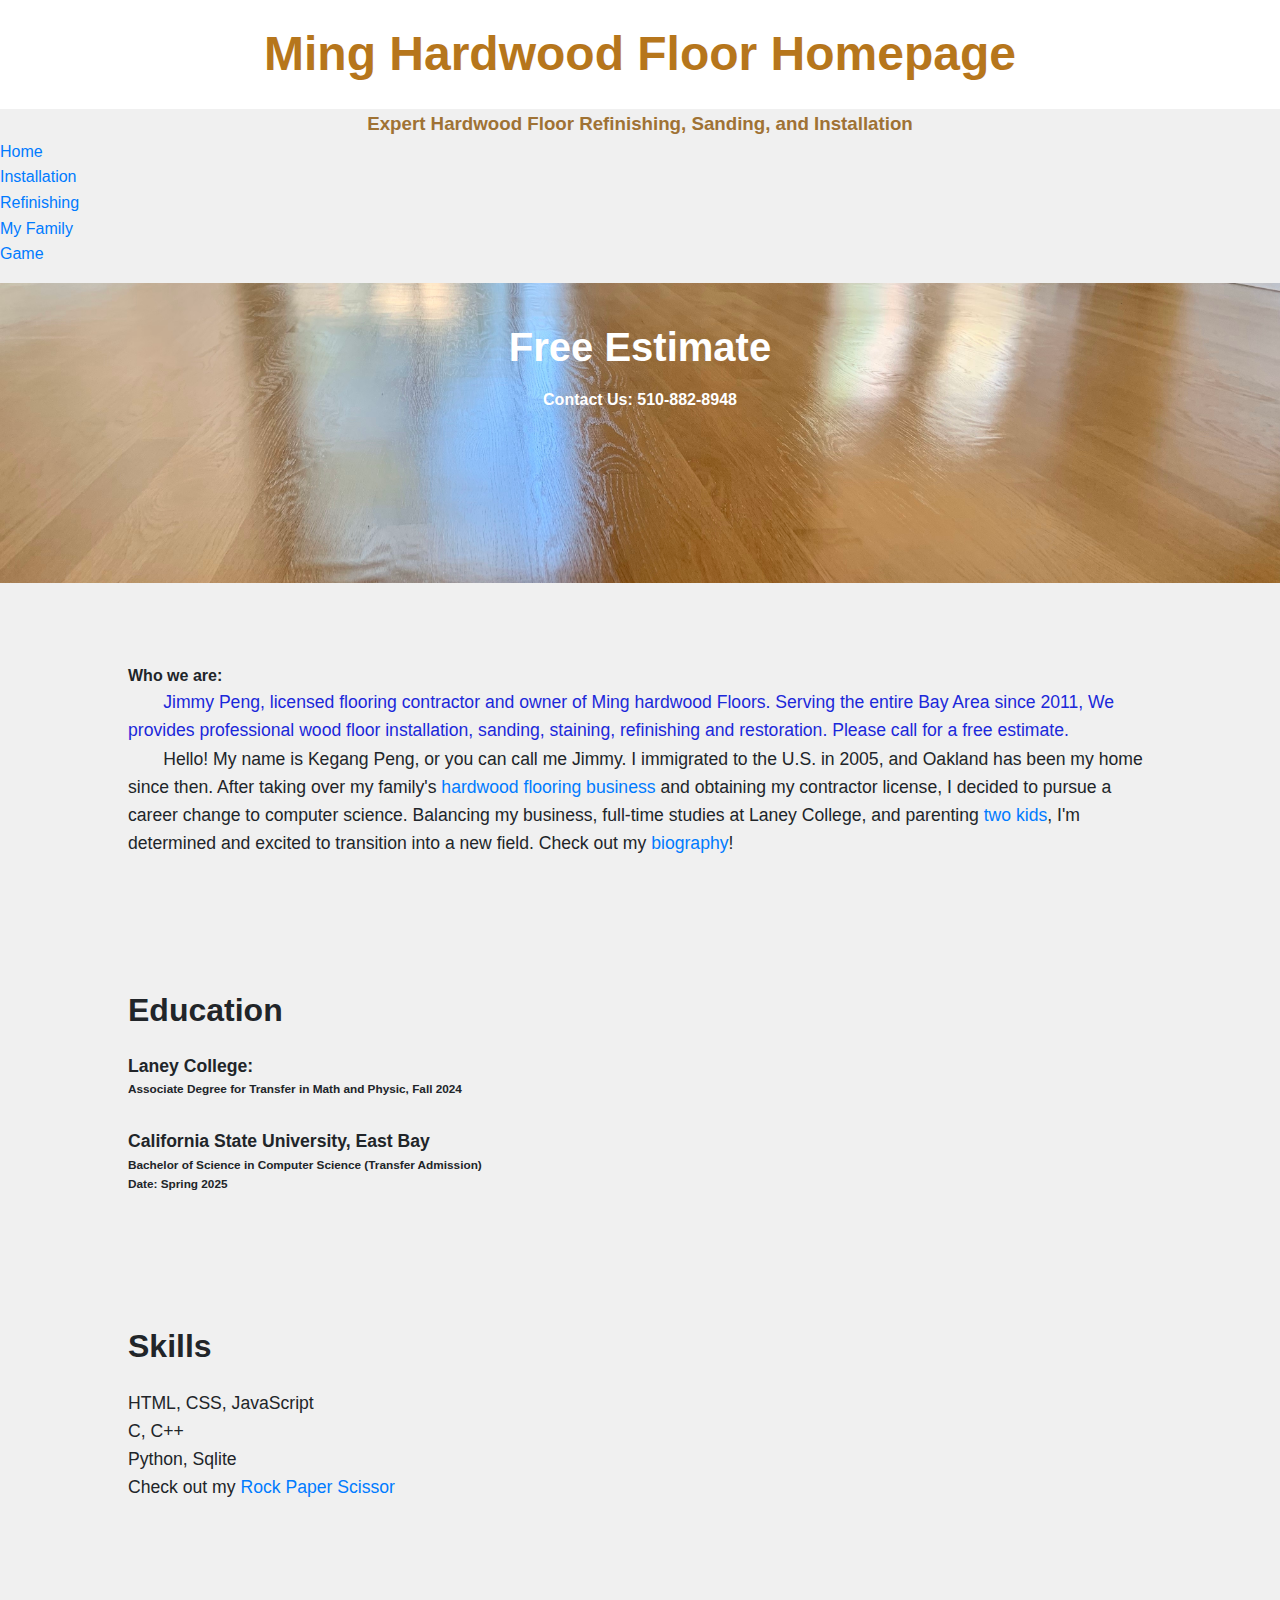
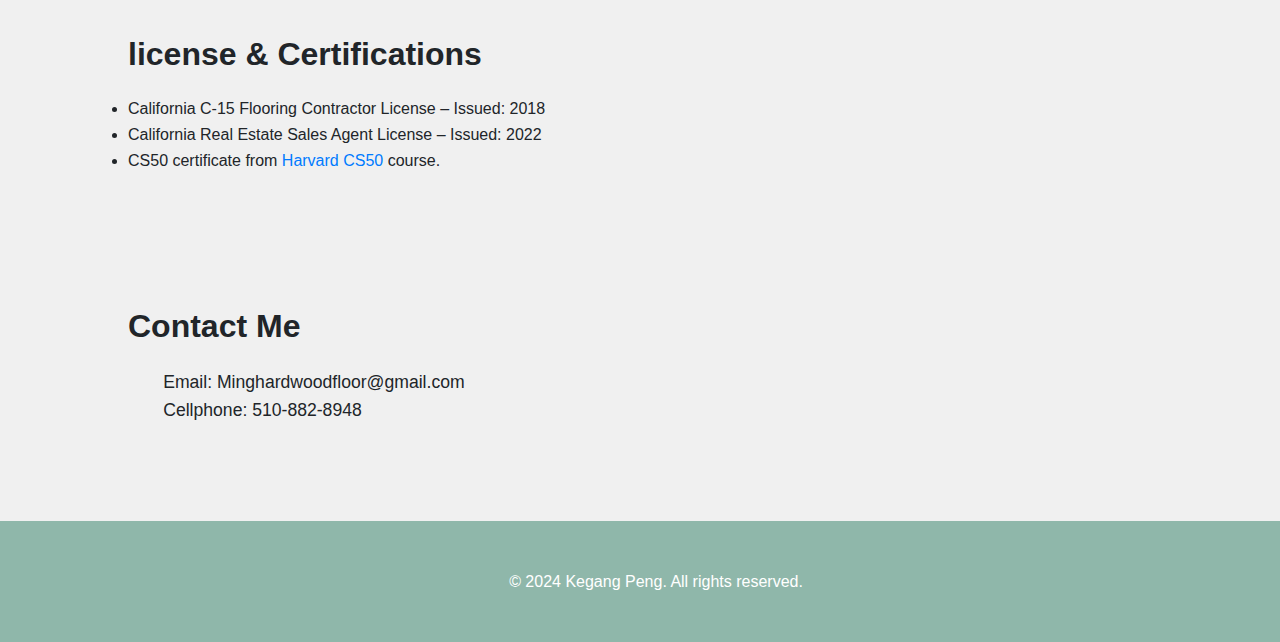
==== index.html @ 666d191d "fixing homepage" ====
<!DOCTYPE html>

<html lang="en">
    <head>
        <meta charset="utf-8">
        <meta name="viewport" content="width=device-width, initial-scale=1">

        <link href="https://cdn.jsdelivr.net/npm/bootstrap@5.2.3/dist/css/bootstrap.min.css" rel="stylesheet" integrity="sha384-rbsA2VBKQhggwzxH7pPCaAqO46MgnOM80zW1RWuH61DGLwZJEdK2Kadq2F9CUG65" crossorigin="anonymous">
        <script src="https://cdn.jsdelivr.net/npm/bootstrap@5.2.3/dist/js/bootstrap.bundle.min.js" integrity="sha384-kenU1KFdBIe4zVF0s0G1M5b4hcpxyD9F7jL+jjXkk+Q2h455rYXK/7HAuoJl+0I4" crossorigin="anonymous"></script>
        <link href="styles.css" rel="stylesheet">
        <title>Ming Hardwood Floor</title>



    </head>
    <body>
        <h1 class="headerColor">Ming Hardwood Floor Homepage</h1>
        <h3 id="expert"> Expert Hardwood Floor Refinishing, Sanding, and Installation</h3>
        

        <nav aria-label="breadcrumb">
            <ol class="breadcrumb">
              <li class="breadcrumb-item"><a href="#">Home</a></li>
              <li class="breadcrumb-item"><a href="Installation.html">Installation</a></li>
              <li class="breadcrumb-item"><a href="Refinishing.html">Refinishing</a></li>
              <li class="breadcrumb-item"><a href="myfamily.html">My Family</a></li>
              <li class="breadcrumb-item"><a href="game.html">Game</a></li>
            </ol>
        </nav>

        <header>
            <div class = "freeestimate">
              <h1>Free Estimate</h1>
              <h4>Contact Us: 510-882-8948</h4>
            </div>

      </header>

      <section id="intro">
          <div class="container">
              <h4>Who we are:</h4>
              <p style="color:rgb(27, 40, 218)">
                Jimmy Peng, licensed flooring contractor and owner of Ming hardwood Floors.
                Serving the entire Bay Area since 2011, 
                We provides professional wood floor installation, sanding, staining, refinishing and restoration. 
                Please call for a free estimate.
                </p>
                <p>
                Hello! My name is Kegang Peng, or you can call me Jimmy. I immigrated to the U.S. in 2005,
                and Oakland has been my home since then. After taking over my family's
                <a href="myjob.html">hardwood flooring business</a>
                and obtaining my contractor license, I decided to pursue a career change to computer science.
                Balancing my business, full-time studies at Laney College, and parenting
                <a href="myfamily.html">two kids</a>,
                I'm determined and excited to transition into a new field. Check out
                my <a href="biography.html">biography</a>!
              </p>
          </div>
      </section>

      <section id="education">
          <div class="container">
              <h2>Education</h2>
              <ul>
                  <h4>Laney College:</h4>
                  <h6>Associate Degree for Transfer in Math and Physic, Fall 2024</h6>
                  <br>
                  <h4>California State University, East Bay</h4>
                  <h6>Bachelor of Science in Computer Science (Transfer Admission)</h6>
                  <h6>Date: Spring 2025</h6>
              </ul>
          </div>
      </section>

      <section id="skills">
          <div class="container">
              <h2>Skills</h2>
              <ul>
                  <li>HTML, CSS, JavaScript</li>
                  <li>C, C++</li>
                  <li>Python, Sqlite</li>
                  <li style="font-style: normal;">Check out my <a href="game.html">Rock Paper Scissor</a></i>

              </ul>
          </div>
      </section>

    <section id="contact">
        <div class="container">
            <h2>license & Certifications</h2>
            <li>California C-15 Flooring Contractor License – Issued: 2018</li>
            <li>California Real Estate Sales Agent License – Issued: 2022</li>
            <li>CS50 certificate from <a href="https://cs50.harvard.edu/x/2024/">Harvard CS50</a> course.</li>
        </div>
    </section>
        
      <section id="contact">
          <div class="container">
              <h2>Contact Me</h2>
              <p>Email: Minghardwoodfloor@gmail.com</p>
              <p>Cellphone: 510-882-8948</p>
          </div>
      </section>

      <footer>
          <div class="container">
              <p>&copy; 2024 Kegang Peng. All rights reserved.</p>
          </div>
      </footer>


    </body>
</html>
---- styles.css ----
body {
    background-color: #fff;
    color: #212529;
    font-size: 1rem;
    font-weight: 400;
    line-height: 1.5;
    margin: 0;
    text-align: left;
}



.container {
    margin-left: auto;
    margin-right: auto;
    padding-left: 15px;
    padding-right: 15px;
}

.header {
    background-color: #182f67;
    color: #fff;
    margin-bottom: 2rem;
    padding: 2rem 1rem;
    text-align: center;
}
.biographyHeader {
    background-color: #6cacaf;
    color: #fffffff4;
    margin-bottom: 2rem;
    padding: 2rem 1rem;
    text-align: center;
}

.section {
    padding: 0.5rem 2rem 1rem 2rem;
}

.section:hover {
    background-color: #f5f5f5;
    transition: color 2s ease-in-out, background-color 0.15s ease-in-out;
}

h1 {
    font-family: 'Montserrat', sans-serif;
    font-size: 48px;
}

button, input[type="submit"] {
    background-color: #d9edff;
    border: 1px solid transparent;
    border-radius: 0.25rem;
    font-size: 0.95rem;
    font-weight: 400;
    line-height: 1.5;
    padding: 0.375rem 0.75rem;
    text-align: center;
    transition: color 0.15s ease-in-out, background-color 0.15s ease-in-out, border-color 0.15s ease-in-out, box-shadow 0.15s ease-in-out;
    vertical-align: middle;
}


input[type="text"] {
    line-height: 1.8;
    width: 25%;
}

input[type="text"]:hover {
    background-color: #f5f5f5;
    transition: color 2s ease-in-out, background-color 0.15s ease-in-out;
}

p
{
    text-indent: 2em;
    font-size: 1.2rem;
}


.imageposition {
    display: flex;                /* Enable Flexbox */
    justify-content: center;      /* Center horizontally */
    align-items: center;          /* Center vertically */
    width: 100%;                  /* Set width to full width */
}

.imageposition img {
    max-width: 100%;              /* Ensure the image does not overflow the container */
    height: auto;                 /* Maintain aspect ratio */
}

.video-container{
    display: flex;
    justify-content: center;
    /* align-item: center; */
}



/* Reset default browser styles */
* {
    margin: 0;
    padding: 0;
    box-sizing: border-box;
}

body {
    font-family: Arial, sans-serif;
    line-height: 1.6;
    background-color: #f0f0f0;
}

.headerColor{
    background-color: #fff;
    color: #b6761c;
    text-align: center;
    padding: 1rem 0;
}
header {
    /* background-color: #8fb7aa; */
    color: #fff;
    text-align: center;
    padding: 1rem 0;
}

header h1 {
    font-size: 2.5rem;
    margin-bottom: 0.5rem;
}

header p {
    font-size: 1.2rem;
    font-style: italic;
}

.freeestimate{
    width: 100%;
    margin: 0 auto;
    padding: 2rem 0;
    height: 300px;
    background-image: url(9.jpg);
    background-size:cover;
    /* background-repeat: no-repeat; */
    background-position: center;
    /* background-attachment: fixed; */
  
}
.container {
    width: 80%;
    margin: 0 auto;
    padding: 2rem 0;
}

section {
    padding: 2rem 0;
}

section h2 {
    font-size: 2rem;
    margin-bottom: 1rem;
}

section p, section ul {
    font-size: 1.1rem;
}

ul {
    list-style-type: none;
}

footer {
    background-color: #8fb7aa;
    color: #fff;
    text-align: center;
    padding: 1rem 0;
    margin-top: 2rem;
}

footer p {
    font-size: 1rem;
}

a {
    color: #007bff; /* Link color */
    text-decoration: none;
}

a:hover {
    text-decoration: underline;
}
.center{
    display: flex;
    justify-content: center;
    align-items: center;
}
.scoretable{
    border: 1px solid rgb(240, 12, 27);
    margin-right: 10%;
}

#scoretable table, th, td {
    border:1px solid blue;
    padding: 3px;
    align-items: center;
    text-align: center;
}

#rock, #paper, #scissor{
    background-color:aquamarine;
}

#pc{
    background-color: rgb(245, 238, 148);
}

#expert{
    color: #9f7234;
    text-align: center;
}
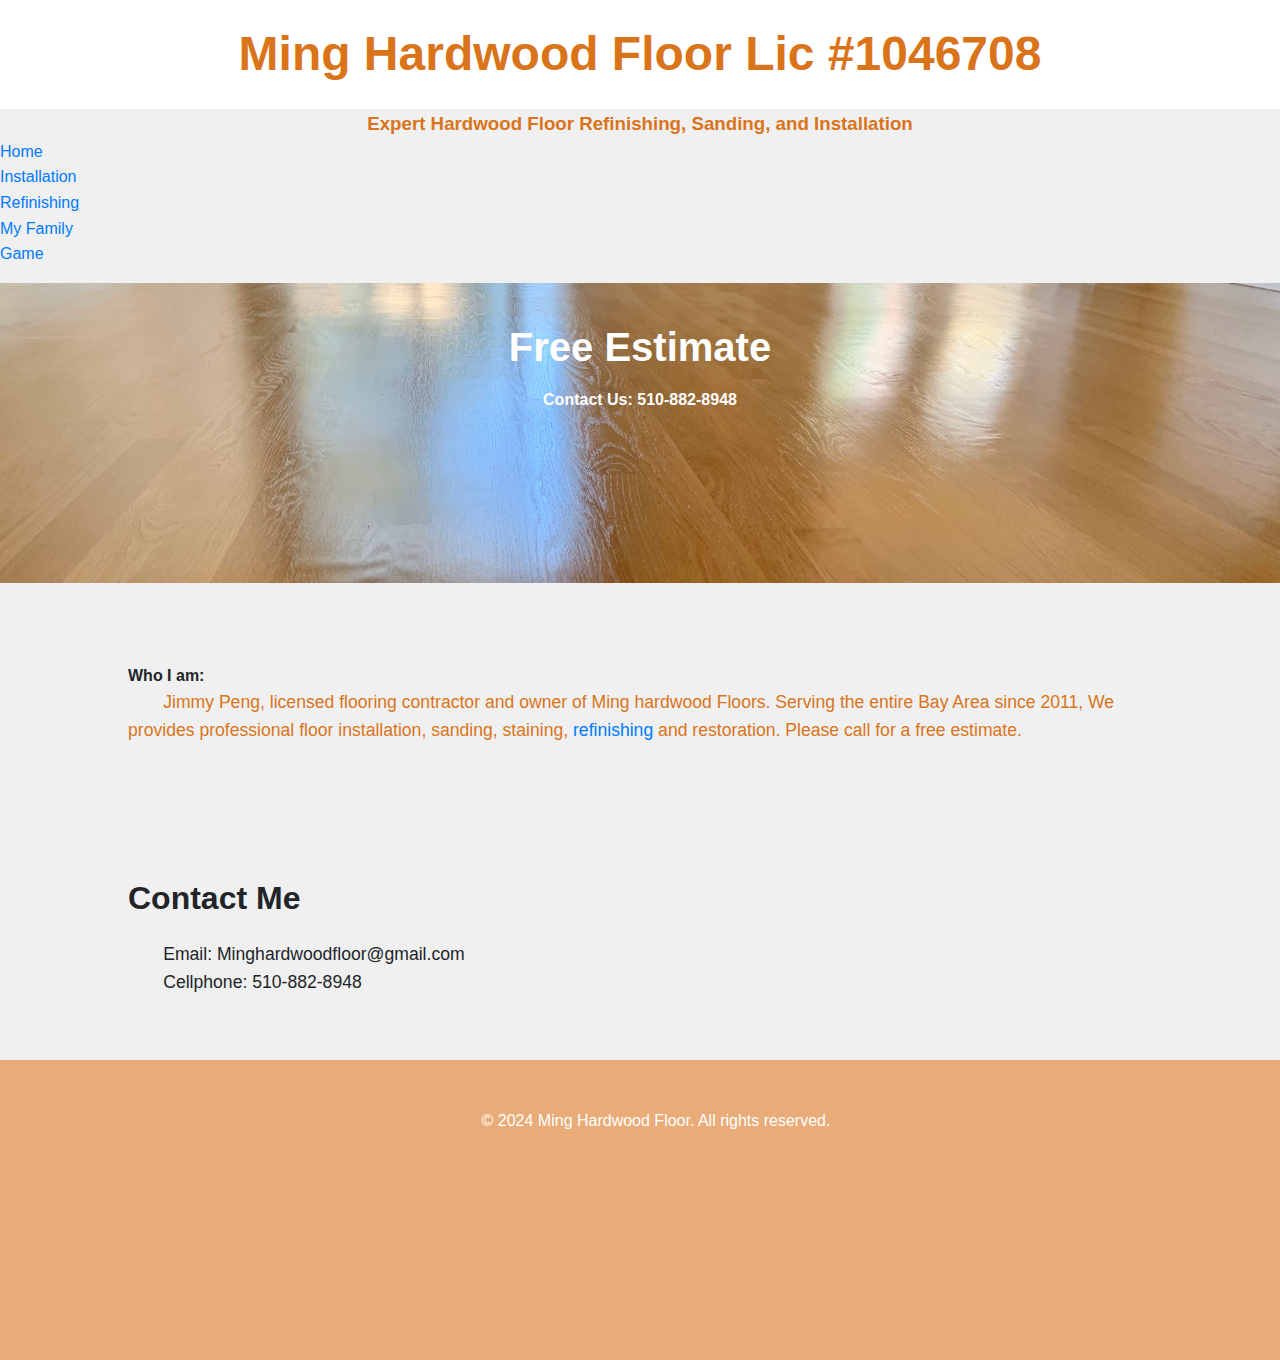
==== commit 71b87d3e: "fixing Install, refinish page" ====
--- a/index.html
+++ b/index.html
@@ -14,7 +14,7 @@
 
     </head>
     <body>
-        <h1 class="headerColor">Ming Hardwood Floor Homepage</h1>
+        <h1 class="headerColor">Ming Hardwood Floor Lic #1046708 </h1>
         <h3 id="expert"> Expert Hardwood Floor Refinishing, Sanding, and Installation</h3>
         
 
@@ -38,62 +38,16 @@
 
       <section id="intro">
           <div class="container">
-              <h4>Who we are:</h4>
-              <p style="color:rgb(27, 40, 218)">
+              <h4>Who I am:</h4>
+              <p style="color:rgb(218, 116, 27)">
                 Jimmy Peng, licensed flooring contractor and owner of Ming hardwood Floors.
                 Serving the entire Bay Area since 2011, 
-                We provides professional wood floor installation, sanding, staining, refinishing and restoration. 
+                We provides professional floor installation, sanding, staining, <a href="Refinishing.html">refinishing</a> and restoration. 
                 Please call for a free estimate.
                 </p>
-                <p>
-                Hello! My name is Kegang Peng, or you can call me Jimmy. I immigrated to the U.S. in 2005,
-                and Oakland has been my home since then. After taking over my family's
-                <a href="myjob.html">hardwood flooring business</a>
-                and obtaining my contractor license, I decided to pursue a career change to computer science.
-                Balancing my business, full-time studies at Laney College, and parenting
-                <a href="myfamily.html">two kids</a>,
-                I'm determined and excited to transition into a new field. Check out
-                my <a href="biography.html">biography</a>!
-              </p>
           </div>
       </section>
 
-      <section id="education">
-          <div class="container">
-              <h2>Education</h2>
-              <ul>
-                  <h4>Laney College:</h4>
-                  <h6>Associate Degree for Transfer in Math and Physic, Fall 2024</h6>
-                  <br>
-                  <h4>California State University, East Bay</h4>
-                  <h6>Bachelor of Science in Computer Science (Transfer Admission)</h6>
-                  <h6>Date: Spring 2025</h6>
-              </ul>
-          </div>
-      </section>
-
-      <section id="skills">
-          <div class="container">
-              <h2>Skills</h2>
-              <ul>
-                  <li>HTML, CSS, JavaScript</li>
-                  <li>C, C++</li>
-                  <li>Python, Sqlite</li>
-                  <li style="font-style: normal;">Check out my <a href="game.html">Rock Paper Scissor</a></i>
-
-              </ul>
-          </div>
-      </section>
-
-    <section id="contact">
-        <div class="container">
-            <h2>license & Certifications</h2>
-            <li>California C-15 Flooring Contractor License – Issued: 2018</li>
-            <li>California Real Estate Sales Agent License – Issued: 2022</li>
-            <li>CS50 certificate from <a href="https://cs50.harvard.edu/x/2024/">Harvard CS50</a> course.</li>
-        </div>
-    </section>
-        
       <section id="contact">
           <div class="container">
               <h2>Contact Me</h2>
@@ -104,7 +58,7 @@
 
       <footer>
           <div class="container">
-              <p>&copy; 2024 Kegang Peng. All rights reserved.</p>
+              <p>&copy; 2024 Ming Hardwood Floor. All rights reserved.</p>
           </div>
       </footer>
 
--- a/styles.css
+++ b/styles.css
@@ -25,7 +25,7 @@
     text-align: center;
 }
 .biographyHeader {
-    background-color: #6cacaf;
+    background-color: rgb(218, 116, 27);
     color: #fffffff4;
     margin-bottom: 2rem;
     padding: 2rem 1rem;
@@ -77,6 +77,7 @@
 }
 
 
+
 .imageposition {
     display: flex;                /* Enable Flexbox */
     justify-content: center;      /* Center horizontally */
@@ -87,50 +88,6 @@
 .imageposition img {
     max-width: 100%;              /* Ensure the image does not overflow the container */
     height: auto;                 /* Maintain aspect ratio */
-}
-
-.video-container{
-    display: flex;
-    justify-content: center;
-    /* align-item: center; */
-}
-
-
-
-/* Reset default browser styles */
-* {
-    margin: 0;
-    padding: 0;
-    box-sizing: border-box;
-}
-
-body {
-    font-family: Arial, sans-serif;
-    line-height: 1.6;
-    background-color: #f0f0f0;
-}
-
-.headerColor{
-    background-color: #fff;
-    color: #b6761c;
-    text-align: center;
-    padding: 1rem 0;
-}
-header {
-    /* background-color: #8fb7aa; */
-    color: #fff;
-    text-align: center;
-    padding: 1rem 0;
-}
-
-header h1 {
-    font-size: 2.5rem;
-    margin-bottom: 0.5rem;
-}
-
-header p {
-    font-size: 1.2rem;
-    font-style: italic;
 }
 
 .freeestimate{
@@ -145,6 +102,51 @@
     /* background-attachment: fixed; */
   
 }
+.video-container{
+    display: flex;
+    justify-content: center;
+    /* align-item: center; */
+}
+
+
+
+/* Reset default browser styles */
+* {
+    margin: 0;
+    padding: 0;
+    box-sizing: border-box;
+}
+
+body {
+    font-family: Arial, sans-serif;
+    line-height: 1.6;
+    background-color: #f0f0f0;
+}
+
+.headerColor{
+    background-color: #fff;
+    color: rgb(218, 116, 27);
+    text-align: center;
+    padding: 1rem 0;
+}
+header {
+    /* background-color: #8fb7aa; */
+    color: #fff;
+    text-align: center;
+    padding: 1rem 0;
+}
+
+header h1 {
+    font-size: 2.5rem;
+    margin-bottom: 0.5rem;
+}
+
+header p {
+    font-size: 1.2rem;
+    font-style: italic;
+}
+
+
 .container {
     width: 80%;
     margin: 0 auto;
@@ -169,11 +171,19 @@
 }
 
 footer {
-    background-color: #8fb7aa;
+    background-color: #e9ab78;
     color: #fff;
     text-align: center;
     padding: 1rem 0;
     margin-top: 2rem;
+
+    width: 100%;
+    margin: 0 auto;
+    height: 300px;
+    background-image: url(10.png);
+    background-size:cover;
+    /* background-repeat: no-repeat; */
+    background-position: center;
 }
 
 footer p {
@@ -214,6 +224,6 @@
 }
 
 #expert{
-    color: #9f7234;
-    text-align: center;
-}
+    color: rgb(218, 116, 27);
+    text-align: center;
+}
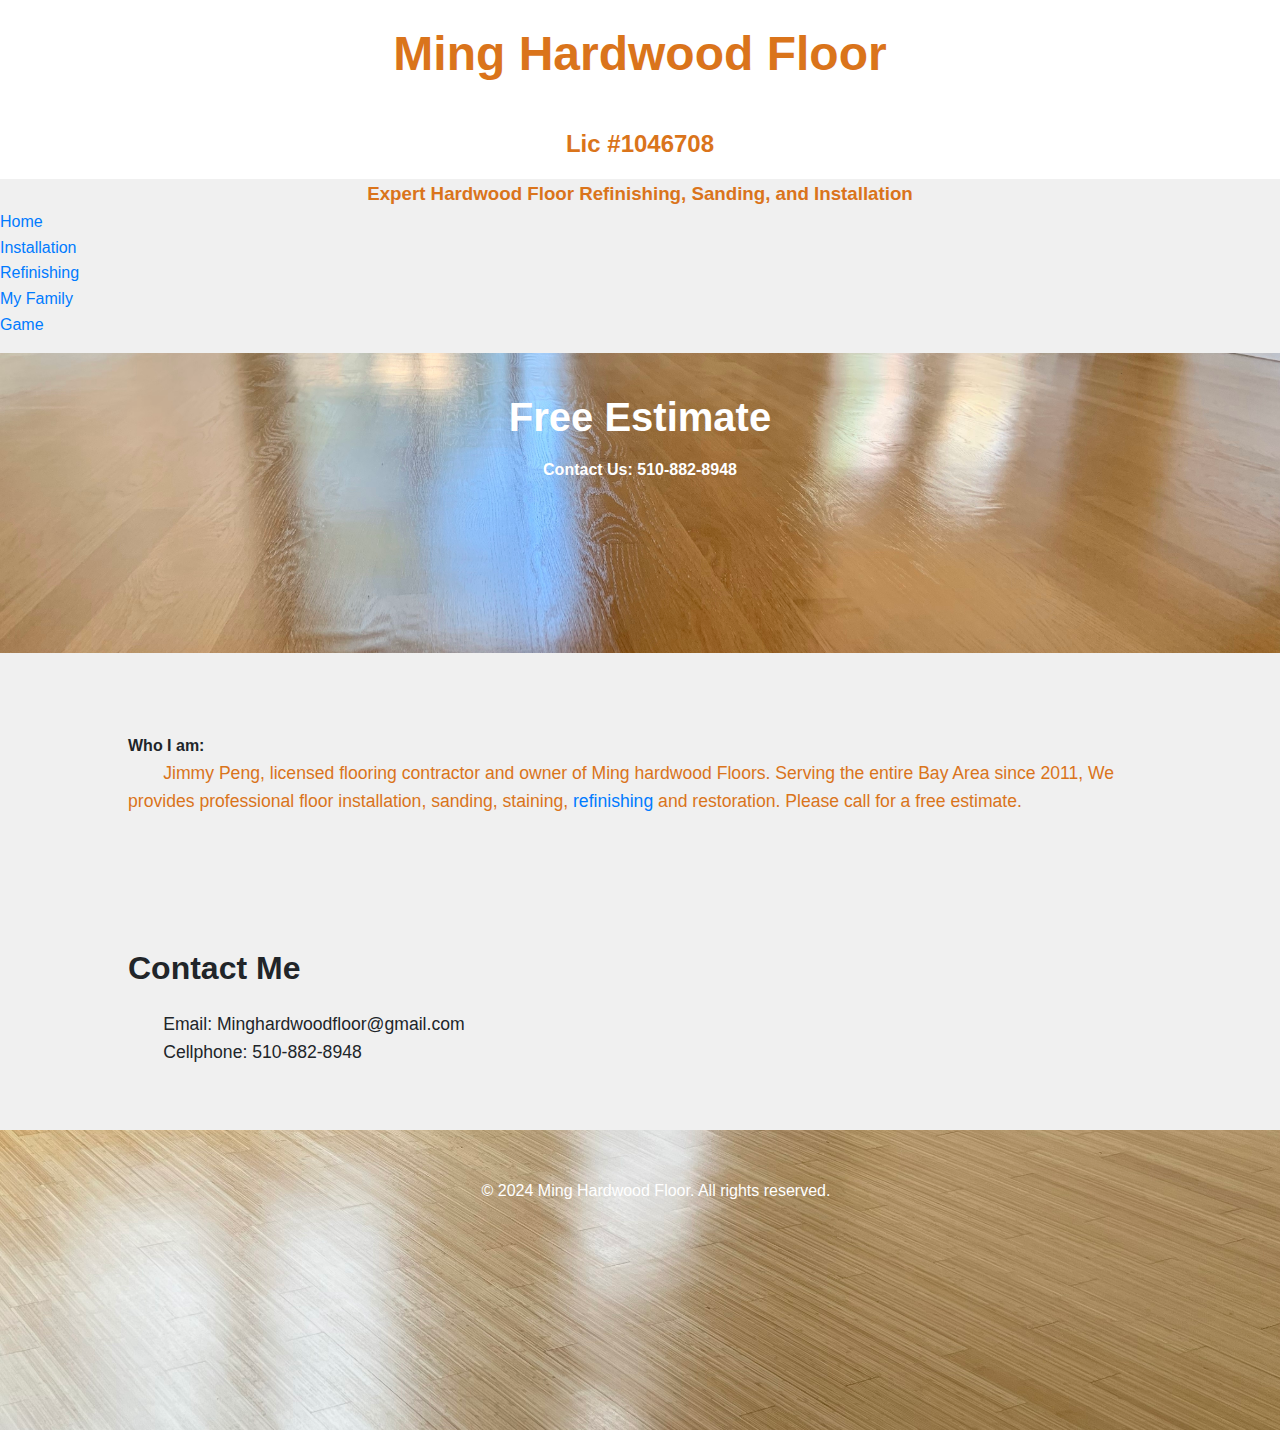
==== commit b76c6eb6: "12/23/2024 installation page done 2.0" ====
--- a/index.html
+++ b/index.html
@@ -14,7 +14,8 @@
 
     </head>
     <body>
-        <h1 class="headerColor">Ming Hardwood Floor Lic #1046708 </h1>
+        <h1 class="headerColor">Ming Hardwood Floor</h1>
+        <h2 class="headerColor">Lic #1046708 </h2>
         <h3 id="expert"> Expert Hardwood Floor Refinishing, Sanding, and Installation</h3>
         
 
--- a/styles.css
+++ b/styles.css
@@ -86,7 +86,7 @@
 }
 
 .imageposition img {
-    max-width: 100%;              /* Ensure the image does not overflow the container */
+    max-width: 50%;              /* Ensure the image does not overflow the container */
     height: auto;                 /* Maintain aspect ratio */
 }
 
@@ -180,7 +180,7 @@
     width: 100%;
     margin: 0 auto;
     height: 300px;
-    background-image: url(10.png);
+    background-image: url(10.jpg);
     background-size:cover;
     /* background-repeat: no-repeat; */
     background-position: center;
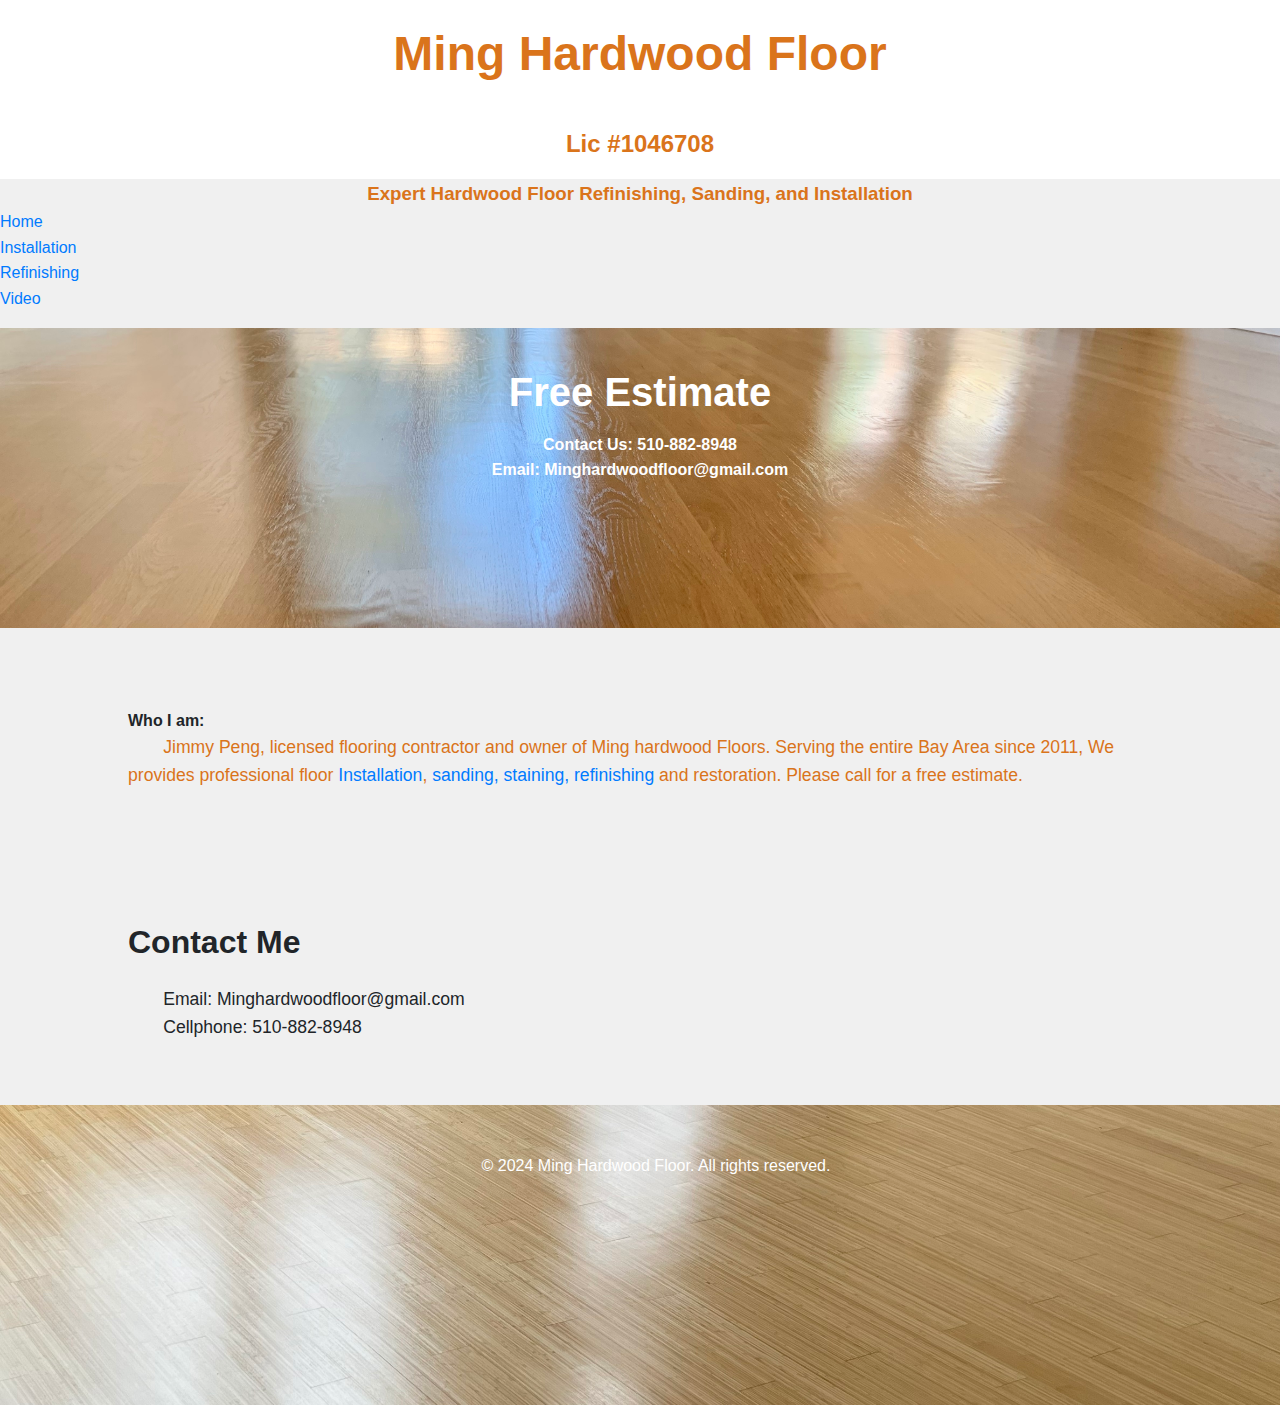
==== commit b593a72d: "12/23/2024 finished video" ====
--- a/index.html
+++ b/index.html
@@ -24,8 +24,8 @@
               <li class="breadcrumb-item"><a href="#">Home</a></li>
               <li class="breadcrumb-item"><a href="Installation.html">Installation</a></li>
               <li class="breadcrumb-item"><a href="Refinishing.html">Refinishing</a></li>
-              <li class="breadcrumb-item"><a href="myfamily.html">My Family</a></li>
-              <li class="breadcrumb-item"><a href="game.html">Game</a></li>
+              <li class="breadcrumb-item"><a href="videos.html">Video</a></li>
+              <!-- <li class="breadcrumb-item"><a href="game.html">Game</a></li> -->
             </ol>
         </nav>
 
@@ -33,6 +33,7 @@
             <div class = "freeestimate">
               <h1>Free Estimate</h1>
               <h4>Contact Us: 510-882-8948</h4>
+              <h4>Email: Minghardwoodfloor@gmail.com</h4>
             </div>
 
       </header>
@@ -43,7 +44,7 @@
               <p style="color:rgb(218, 116, 27)">
                 Jimmy Peng, licensed flooring contractor and owner of Ming hardwood Floors.
                 Serving the entire Bay Area since 2011, 
-                We provides professional floor installation, sanding, staining, <a href="Refinishing.html">refinishing</a> and restoration. 
+                We provides professional floor <a href="Installation.html">Installation</a>,<a href="Refinishing.html"> sanding, staining, refinishing</a> and restoration. 
                 Please call for a free estimate.
                 </p>
           </div>
